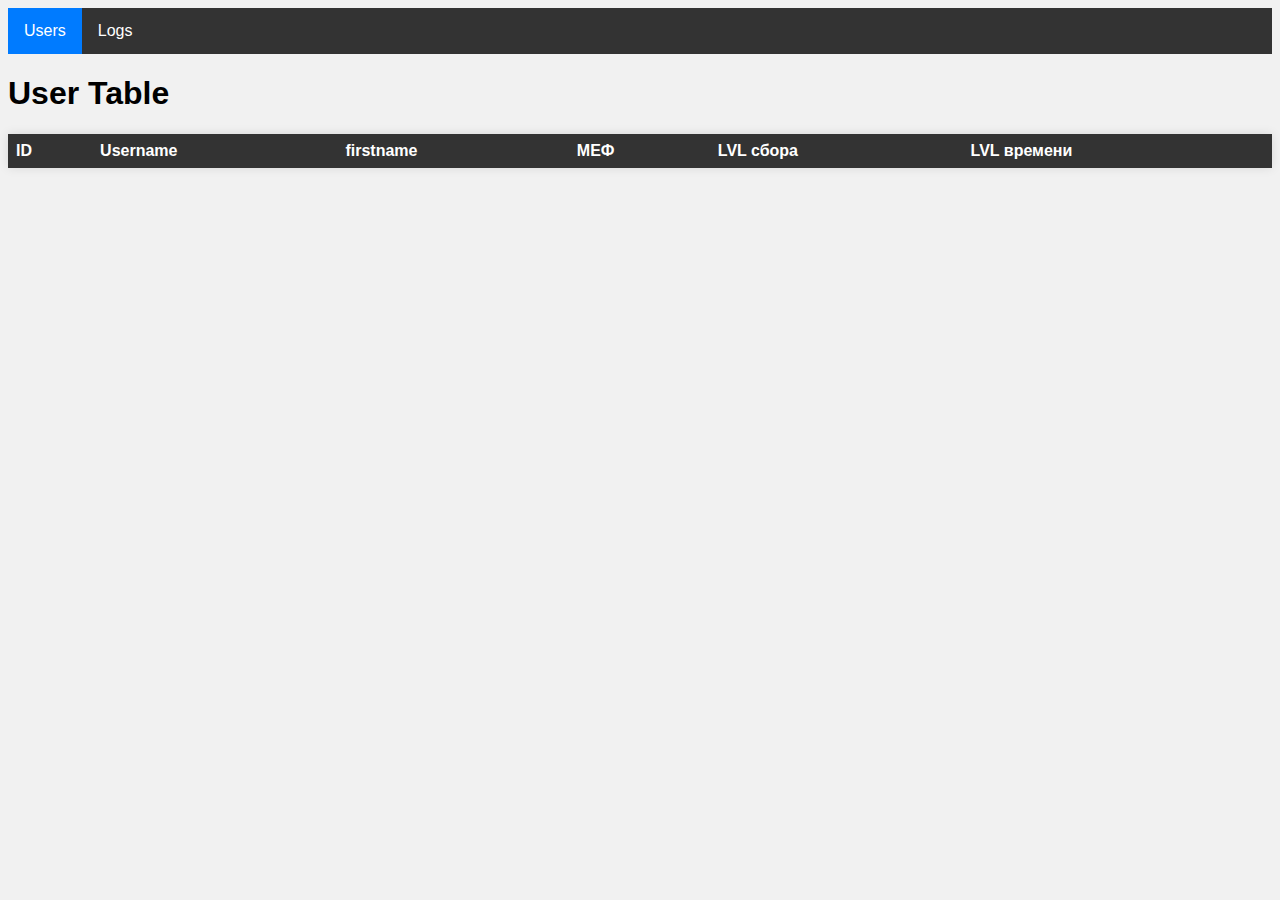
==== index.html @ 998dbff2 "client 1.0" ====
<!DOCTYPE html>
<html>
<head>
    <meta charset="utf-8">
    <meta name="viewport" content="width=device-width, initial-scale=1">
    <title>Admin Panel</title>
    <link rel="stylesheet" href="css/style.css">
</head>
<body>
<nav>
    <ul class="nav-menu">
        <li><a class="active" href="#users">Users</a></li>
        <li><a href="#logs">Logs</a></li>
    </ul>
</nav>
<h1>User Table</h1>
<table id="userTable" class="user-table">
    <thead>
        <tr>
            <th>ID</th>
            <th>Username</th>
            <th>firstname</th>
            <th>МЕФ</th>
            <th>LVL сбора</th>
            <th>LVL времени</th>
        </tr>
    </thead>
    <tbody>
    </tbody>
</table>

<dialog id="changeAmountDialog">
    <input type="number" id="amountInput">
    <button id="cancelButton">Cancel</button>
    <button id="confirmButton">Done</button>
</dialog>

<script src="main.js"></script>
<script src="utils.js"></script>
</body>
</html>
---- css/style.css ----
body {
    font-family: Arial, sans-serif;
    background-color: #f1f1f1;
}

.nav-menu {
    list-style-type: none;
    margin: 0;
    padding: 0;
    overflow: hidden;
    background-color: #333;
}

.nav-menu li {
    float: left;
}

.nav-menu li a {
    display: block;
    color: white;
    text-align: center;
    padding: 14px 16px;
    text-decoration: none;
}

.nav-menu li a:hover {
    background-color: #ddd;
    color: black;
}

.active {
    background-color: #007bff;
}

.user-table {
    border-collapse: collapse;
    width: 100%;
    margin-bottom: 20px;
    background-color: #fff;
    box-shadow: 0 0 10px rgba(0, 0, 0, 0.1);
}

.user-table th, .user-table td {
    text-align: left;
    padding: 8px;
}

.user-table th {
    background-color: #333;
    color: #fff;
}

.user-table tr:nth-child(even) {
    background-color: #f2f2f2;
}

.user-table tr:hover {
    background-color: #ddd;
}

#changeAmountDialog {
    width: 300px;
    padding: 20px;
    background-color: #f5f5f5;
    border: 1px solid #ccc;
}

#amountInput {
    margin-bottom: 10px;
    width: 100%;
    box-sizing: border-box;
}

#cancelButton,
#confirmButton {
    margin-top: 10px;
    padding: 5px 10px;
    background-color: #007bff;
    color: #fff;
    border: none;
    cursor: pointer;
}

#cancelButton:hover,
#confirmButton:hover {
    background-color: #0056b3;
}
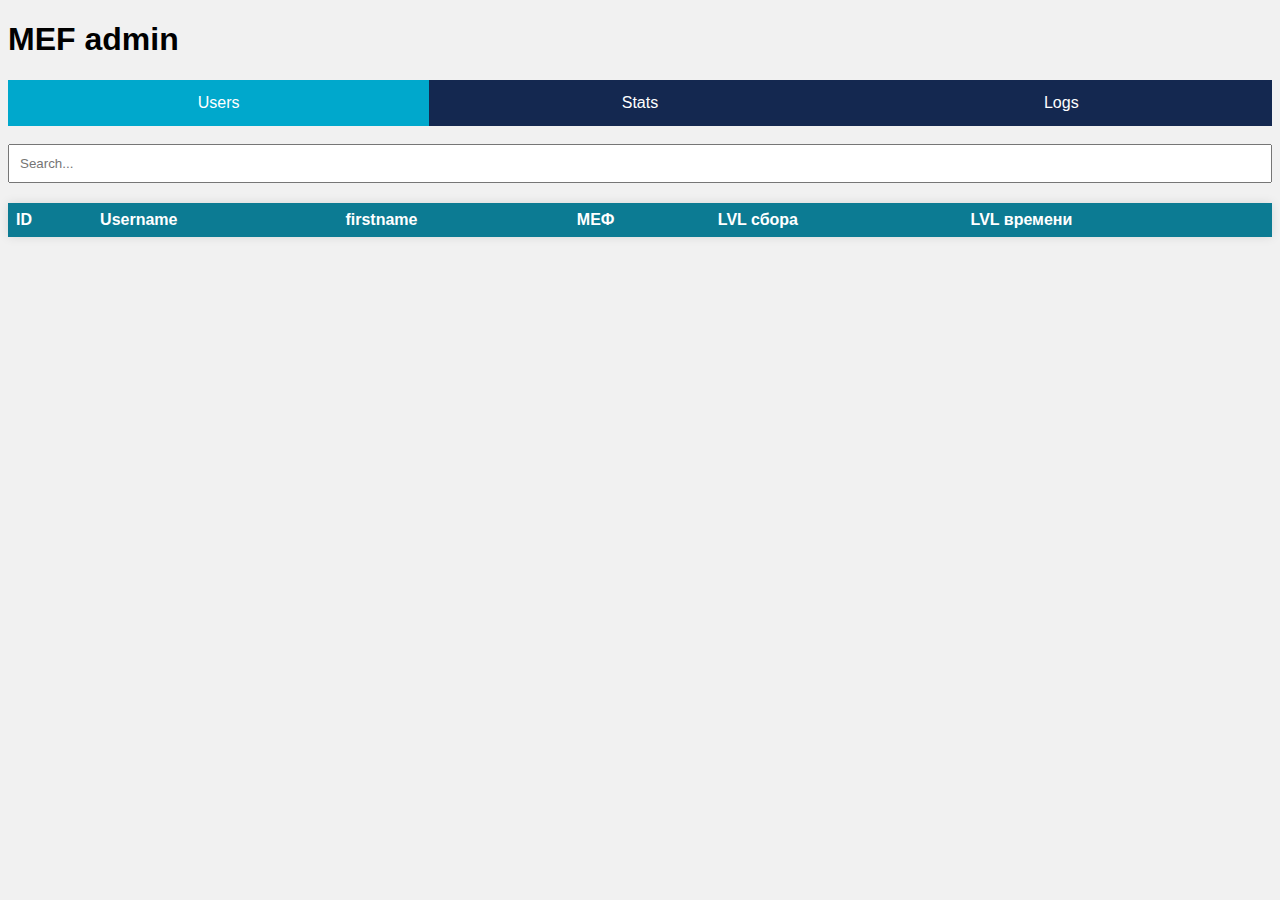
==== commit aaf6a25b: "client 1.5" ====
--- a/index.html
+++ b/index.html
@@ -2,40 +2,45 @@
 <html>
 <head>
     <meta charset="utf-8">
-    <meta name="viewport" content="width=device-width, initial-scale=1">
     <title>Admin Panel</title>
     <link rel="stylesheet" href="css/style.css">
 </head>
 <body>
-<nav>
-    <ul class="nav-menu">
-        <li><a class="active" href="#users">Users</a></li>
-        <li><a href="#logs">Logs</a></li>
-    </ul>
-</nav>
-<h1>User Table</h1>
-<table id="userTable" class="user-table">
-    <thead>
-        <tr>
-            <th>ID</th>
-            <th>Username</th>
-            <th>firstname</th>
-            <th>МЕФ</th>
-            <th>LVL сбора</th>
-            <th>LVL времени</th>
-        </tr>
-    </thead>
-    <tbody>
-    </tbody>
-</table>
+    <h1>MEF admin</h1>
+    <nav>
+        <ul class="nav-menu">
+            <li><a class="active" href="index.html">Users</a></li>
+            <li><a href="#stats">Stats</a></li>
+            <li><a href="logs.html">Logs</a></li>
+        </ul>
+    </nav><br>
+    <div class="search-container">
+        <input type="text" id="searchInput" placeholder="Search...">
+    </div>
+    <table id="userTable" class="user-table">
+        <thead>
+            <tr>
+                <th>ID</th>
+                <th>Username</th>
+                <th>firstname</th>
+                <th>МЕФ</th>
+                <th>LVL сбора</th>
+                <th>LVL времени</th>
+            </tr>
+        </thead>
+        <tbody>
+        </tbody>
+    </table>
 
-<dialog id="changeAmountDialog">
-    <input type="number" id="amountInput">
-    <button id="cancelButton">Cancel</button>
-    <button id="confirmButton">Done</button>
-</dialog>
+    <dialog id="changeAmountDialog">
+        <p id="signInDialog"></p>
+        <input type="number" id="amountInput">
+        <button id="cancelButton">Закрыть</button>
+        <button id="confirmButton">Готово</button>
+    </dialog>
 
-<script src="main.js"></script>
-<script src="utils.js"></script>
+    <script src="userRequest.js"></script>
+    <script src="dialog.js"></script>
+    <script src="search.js"></script>
 </body>
 </html>--- a/css/style.css
+++ b/css/style.css
@@ -4,21 +4,22 @@
 }
 
 .nav-menu {
+    display: flex;
+    justify-content: space-between;
     list-style-type: none;
     margin: 0;
     padding: 0;
-    overflow: hidden;
-    background-color: #333;
+    background-color: #142850;
 }
 
 .nav-menu li {
-    float: left;
+    flex: 1;
+    text-align: center;
 }
 
 .nav-menu li a {
     display: block;
     color: white;
-    text-align: center;
     padding: 14px 16px;
     text-decoration: none;
 }
@@ -29,7 +30,7 @@
 }
 
 .active {
-    background-color: #007bff;
+    background-color: #00A8CC;
 }
 
 .user-table {
@@ -40,13 +41,14 @@
     box-shadow: 0 0 10px rgba(0, 0, 0, 0.1);
 }
 
-.user-table th, .user-table td {
+.user-table th,
+.user-table td {
     text-align: left;
     padding: 8px;
 }
 
 .user-table th {
-    background-color: #333;
+    background-color: #0C7B93;
     color: #fff;
 }
 
@@ -84,4 +86,14 @@
 #cancelButton:hover,
 #confirmButton:hover {
     background-color: #0056b3;
+}
+
+.search-container {
+    margin-bottom: 20px;
+}
+
+.search-container input {
+    padding: 10px;
+    width: 100%;
+    box-sizing: border-box;
 }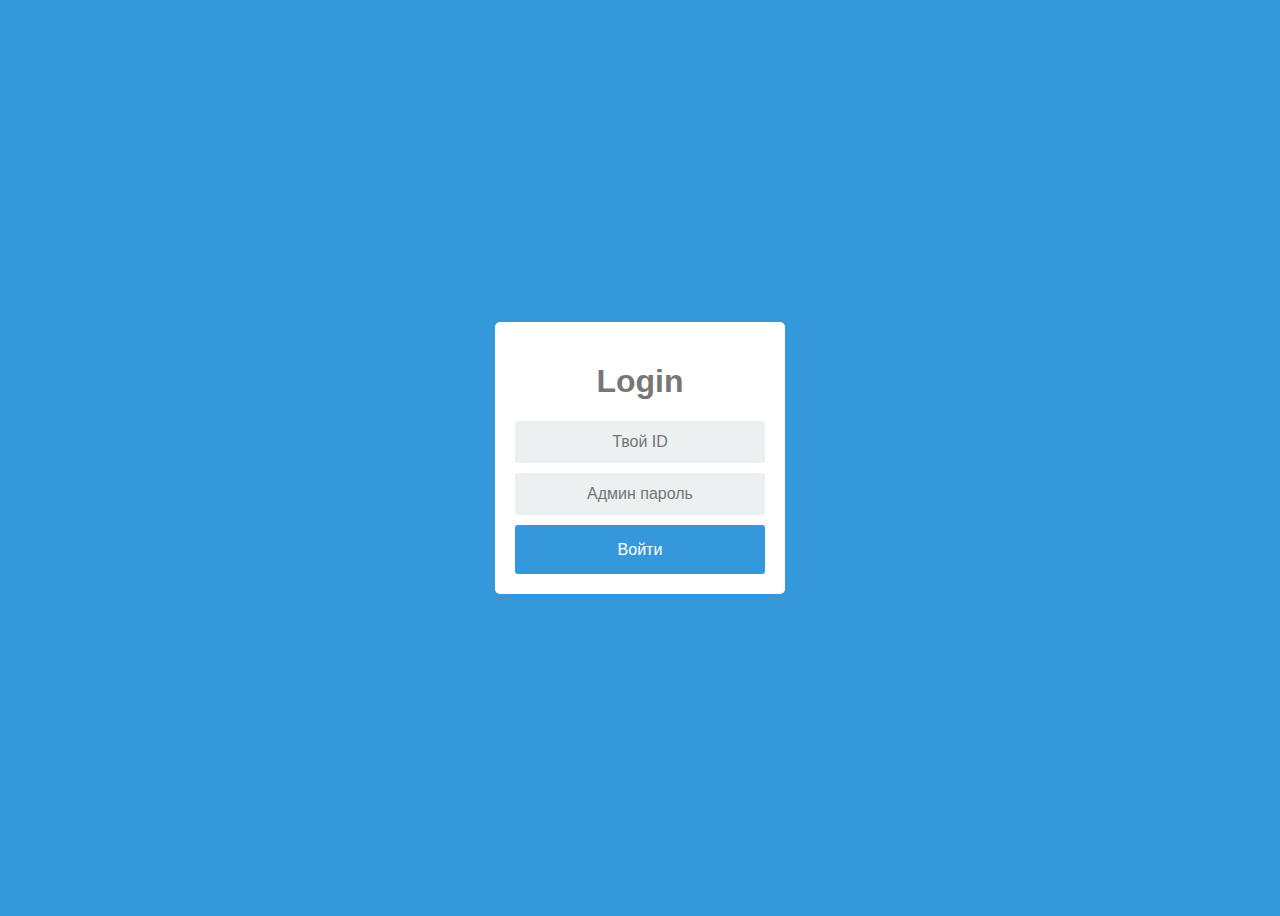
==== commit 8ec2982b: "client 2.0" ====
--- a/index.html
+++ b/index.html
@@ -2,45 +2,34 @@
 <html>
 <head>
     <meta charset="utf-8">
+    <meta name="viewport" content="width=device-width, initial-scale=1">
     <title>Admin Panel</title>
-    <link rel="stylesheet" href="css/style.css">
+    <link rel="stylesheet" href="css/login.css">
 </head>
 <body>
-    <h1>MEF admin</h1>
-    <nav>
-        <ul class="nav-menu">
-            <li><a class="active" href="index.html">Users</a></li>
-            <li><a href="#stats">Stats</a></li>
-            <li><a href="logs.html">Logs</a></li>
-        </ul>
-    </nav><br>
-    <div class="search-container">
-        <input type="text" id="searchInput" placeholder="Search...">
+    <div class="login-screen">
+        <div class="app-title">
+            <h1>Login</h1>
+        </div>
+
+        <div class="login-form">
+            <div class="control-group">
+                <input type="text" class="login-field" value="" placeholder="Твой ID" id="login-name">
+                <label class="login-field-icon fui-user" for="login-name"></label>
+                <div id="username-error" class="error-message"></div>
+            </div>
+
+            <div class="control-group">
+                <input type="password" class="login-field" value="" placeholder="Админ пароль" id="login-pass">
+                <label class="login-field-icon fui-lock" for="login-pass"></label>
+                <div id="password-error" class="error-message"></div>
+            </div>
+
+            <a class="btn btn-primary btn-large btn-block" href="#" onclick="validateForm()">Войти</a>
+
+        </div>
     </div>
-    <table id="userTable" class="user-table">
-        <thead>
-            <tr>
-                <th>ID</th>
-                <th>Username</th>
-                <th>firstname</th>
-                <th>МЕФ</th>
-                <th>LVL сбора</th>
-                <th>LVL времени</th>
-            </tr>
-        </thead>
-        <tbody>
-        </tbody>
-    </table>
 
-    <dialog id="changeAmountDialog">
-        <p id="signInDialog"></p>
-        <input type="number" id="amountInput">
-        <button id="cancelButton">Закрыть</button>
-        <button id="confirmButton">Готово</button>
-    </dialog>
-
-    <script src="userRequest.js"></script>
-    <script src="dialog.js"></script>
-    <script src="search.js"></script>
-</body>
+    <script src="js/validateScript.js"></script>
+  </body>
 </html>--- a/css/login.css
+++ b/css/login.css
@@ -0,0 +1,74 @@
+* {
+    box-sizing: border-box;
+}
+
+*:focus {
+    outline: none;
+}
+
+body {
+    font-family: Arial;
+    background-color: #3498DB;
+    padding: 50px;
+    display: flex;
+    justify-content: center;
+    align-items: center;
+    height: 100vh;
+}
+
+.login-screen {
+    background-color: #FFF;
+    padding: 20px;
+    border-radius: 5px;
+}
+
+.app-title {
+    text-align: center;
+    color: #777;
+}
+
+.login-form {
+    text-align: center;
+}
+
+.control-group {
+    margin-bottom: 10px;
+}
+
+input {
+    text-align: center;
+    background-color: #ECF0F1;
+    border: 2px solid transparent;
+    border-radius: 3px;
+    font-size: 16px;
+    font-weight: 200;
+    padding: 10px 0;
+    width: 250px;
+    transition: border .5s;
+}
+
+input:focus {
+    border: 2px solid #3498DB;
+    box-shadow: none;
+}
+
+.btn {
+    border: 2px solid transparent;
+    background: #3498DB;
+    color: #ffffff;
+    font-size: 16px;
+    line-height: 25px;
+    padding: 10px 0;
+    text-decoration: none;
+    text-shadow: none;
+    border-radius: 3px;
+    box-shadow: none;
+    transition: 0.25s;
+    display: block;
+    width: 250px;
+    margin: 0 auto;
+}
+
+.btn:hover {
+    background-color: #2980B9;
+}